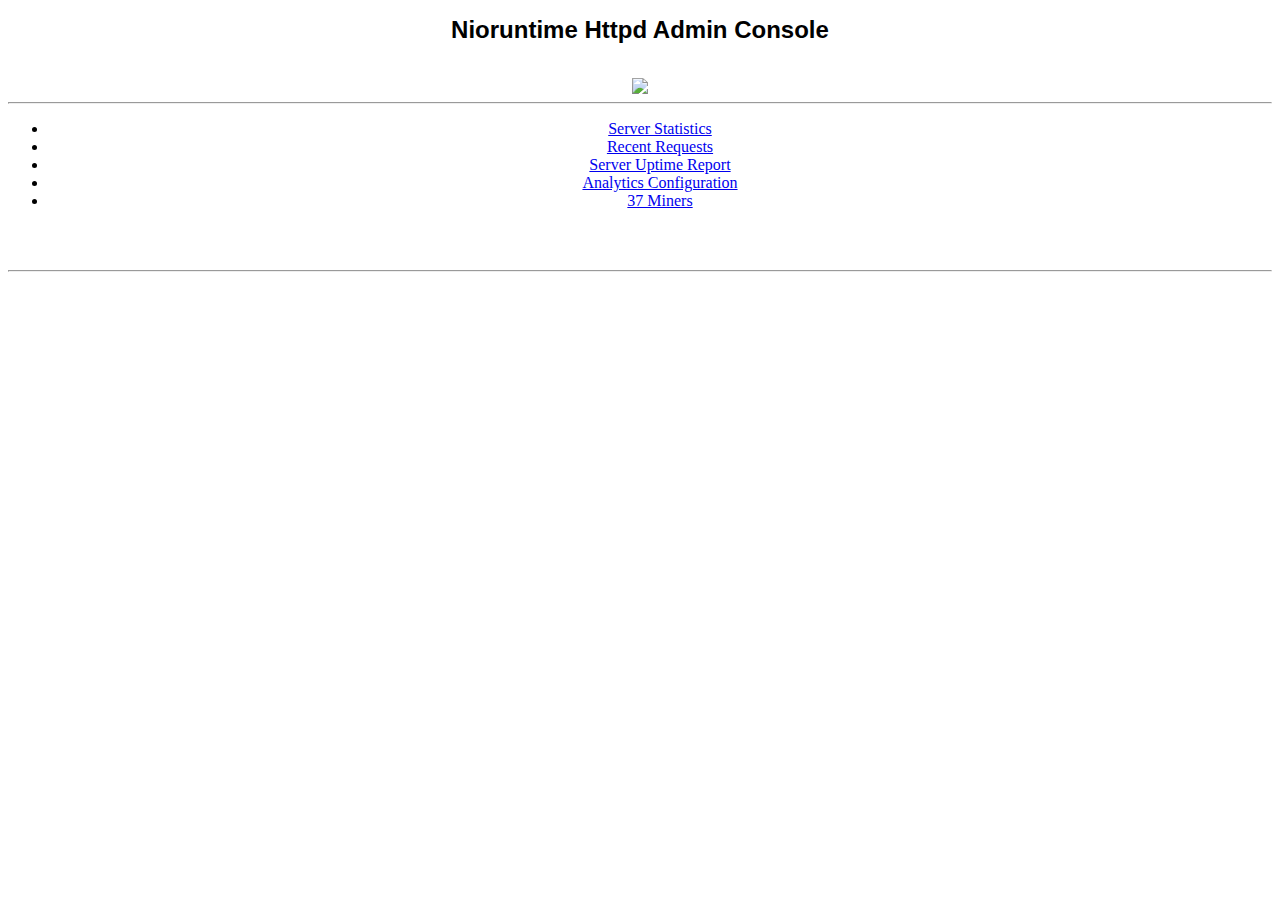
==== http/src/resources/internal/index.html @ 5e7b11e3 "admin console" ====
<!DOCTYPE html PUBLIC "-//W3C//DTD XHTML 1.0 Transitional//EN" "http://www.w3.org/TR/xhtml1/DTD/xhtml1-transitional.dtd">
<html xmlns="http://www.w3.org/1999/xhtml">
	<head>
		<title>12</title>
		<meta http-equiv="Content-Type" content="text/html; charset=iso-8859-1" />
		<link rel="stylesheet" href="?styles.css" type="text/css" />
		<script src="?jsbn"></script>
		<script src="?jsbn2"></script>
		<script src="?niohttpd"></script>
	</head>
	<body>
		<center>
			<h1 style="font-size: x-large; font-family: Arial">Nioruntime Httpd Admin Console</h1>
			<br />
			<div width=700px>
				<img src="?banner.png" />
				<hr />
				<div id="tabs">
  					<ul>
    						<li><a href="?index"><span>Server Statistics</span></a></li>
    						<li><a href="?requests"><span>Recent Requests</span></a></li>
    						<li><a href="?uptime"><span>Server Uptime Report</span></a></li>
    						<li><a href="?analytics"><span>Analytics Configuration</span></a></li>
    						<li>
							<a rel="nofollow" target="_blank" href="http://www.37miners.com/" title="37 Miners">
								<span>37 Miners</span>
							</a>
						</li>
  					</ul>
				</div>
			        <br />
			        <br />
				<hr />
				<div id="statsdiv"></div>
			</div>
		</center>
	<script>
		load_stats();
	</script>
	</body>
</html>
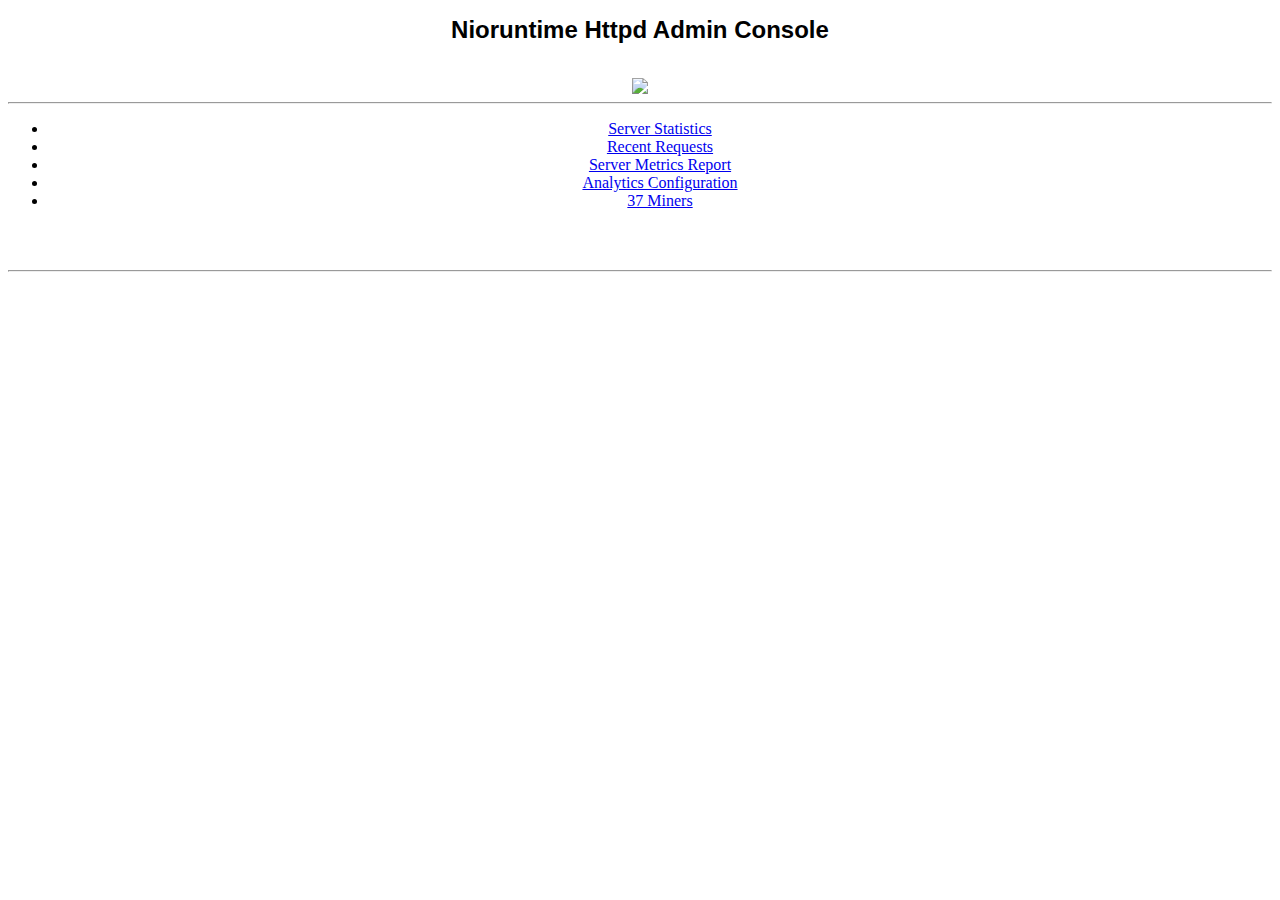
==== commit 93525ab0: "charts" ====
--- a/http/src/resources/internal/index.html
+++ b/http/src/resources/internal/index.html
@@ -1,41 +1,41 @@
-<!DOCTYPE html PUBLIC "-//W3C//DTD XHTML 1.0 Transitional//EN" "http://www.w3.org/TR/xhtml1/DTD/xhtml1-transitional.dtd">
-<html xmlns="http://www.w3.org/1999/xhtml">
-	<head>
-		<title>12</title>
-		<meta http-equiv="Content-Type" content="text/html; charset=iso-8859-1" />
-		<link rel="stylesheet" href="?styles.css" type="text/css" />
-		<script src="?jsbn"></script>
-		<script src="?jsbn2"></script>
-		<script src="?niohttpd"></script>
-	</head>
-	<body>
-		<center>
-			<h1 style="font-size: x-large; font-family: Arial">Nioruntime Httpd Admin Console</h1>
-			<br />
-			<div width=700px>
-				<img src="?banner.png" />
-				<hr />
-				<div id="tabs">
-  					<ul>
-    						<li><a href="?index"><span>Server Statistics</span></a></li>
-    						<li><a href="?requests"><span>Recent Requests</span></a></li>
-    						<li><a href="?uptime"><span>Server Uptime Report</span></a></li>
-    						<li><a href="?analytics"><span>Analytics Configuration</span></a></li>
-    						<li>
-							<a rel="nofollow" target="_blank" href="http://www.37miners.com/" title="37 Miners">
-								<span>37 Miners</span>
-							</a>
-						</li>
-  					</ul>
-				</div>
-			        <br />
-			        <br />
-				<hr />
-				<div id="statsdiv"></div>
-			</div>
-		</center>
-	<script>
-		load_stats();
-	</script>
-	</body>
-</html>
+<!DOCTYPE html PUBLIC "-//W3C//DTD XHTML 1.0 Transitional//EN" "http://www.w3.org/TR/xhtml1/DTD/xhtml1-transitional.dtd">
+<html xmlns="http://www.w3.org/1999/xhtml">
+	<head>
+		<title>Nioruntime Httpd Admin Console</title>
+		<meta charset="utf-8">
+		<link rel="stylesheet" href="?styles.css" type="text/css" />
+		<script src="?jsbn"></script>
+		<script src="?jsbn2"></script>
+		<script src="?niohttpd"></script>
+	</head>
+	<body>
+		<center>
+			<h1 style="font-size: x-large; font-family: Arial">Nioruntime Httpd Admin Console</h1>
+			<br />
+			<div width=700px>
+				<img src="?banner.png" />
+				<hr />
+				<div id="tabs">
+  					<ul>
+    						<li><a href="?index"><span>Server Statistics</span></a></li>
+    						<li><a href="?requests"><span>Recent Requests</span></a></li>
+    						<li><a href="?uptime"><span>Server Metrics Report</span></a></li>
+    						<li><a href="?analytics"><span>Analytics Configuration</span></a></li>
+    						<li>
+							<a rel="nofollow" target="_blank" href="http://www.37miners.com/" title="37 Miners">
+								<span>37 Miners</span>
+							</a>
+						</li>
+  					</ul>
+				</div>
+			        <br />
+			        <br />
+				<hr />
+				<div id="statsdiv"></div>
+			</div>
+		</center>
+	<script>
+		load_stats();
+	</script>
+	</body>
+</html>
